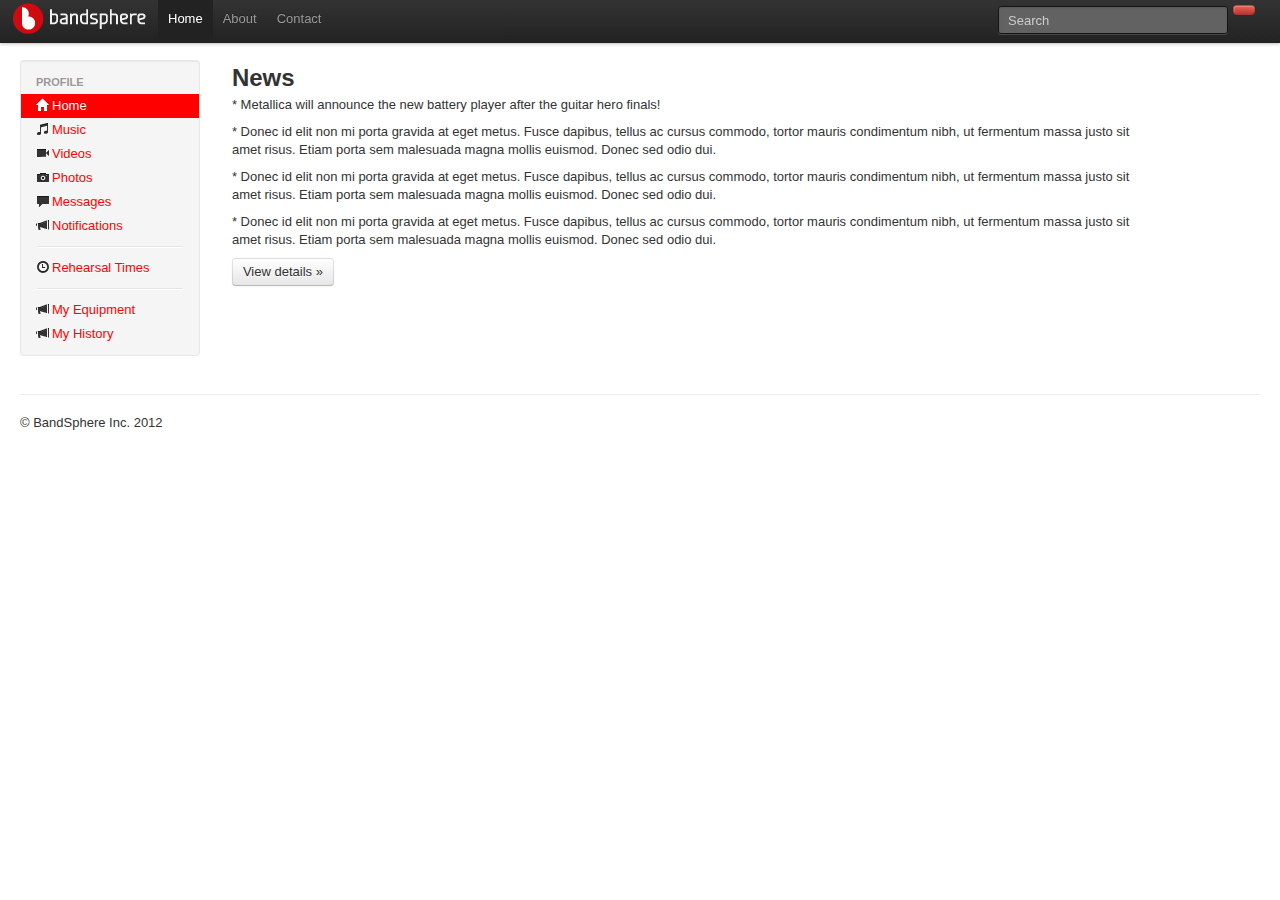
==== index.html @ f5bb539f "Initial commit" ====
<!DOCTYPE html>
<html lang="en">
	<head>
		<meta charset="utf-8">
		<title>BandSphere - User Profile</title>
		<meta name="viewport" content="width=device-width, initial-scale=1.0">
		<meta name="description" content="">
		<meta name="author" content="">
		<script src="assets/js/lib/jquery.js"></script>
		<script src="assets/js/lib/bootstrap-transition.js"></script>
		<script src="assets/js/lib/bootstrap-alert.js"></script>
		<script src="assets/js/lib/bootstrap-modal.js"></script>
		<script src="assets/js/lib/bootstrap-dropdown.js"></script>
		<script src="assets/js/lib/bootstrap-scrollspy.js"></script>
		<script src="assets/js/lib/bootstrap-tab.js"></script>
		<script src="assets/js/lib/bootstrap-tooltip.js"></script>
		<script src="assets/js/lib/bootstrap-popover.js"></script>
		<script src="assets/js/lib/bootstrap-button.js"></script>
		<script src="assets/js/lib/bootstrap-collapse.js"></script>
		<script src="assets/js/lib/bootstrap-carousel.js"></script>
		<script type='text/javascript' src="assets/js/lib/bootstrap-typeahead.js"></script>
		<script type='text/javascript' src="assets/js/lib/i18next-1.5.0.min.js"></script>
		<script type='text/javascript' src="assets/js/lib/sammy-latest.min.js"></script>
		<script type='text/javascript' src="assets/js/lib/knockout-2.1.0.js"></script>
		
		<!-- Le styles -->
		<link href="assets/css/bootstrap.css" rel="stylesheet">
		<style type="text/css">
			body {
				padding-top: 60px;
				padding-bottom: 40px;
			}
			.sidebar-nav {
				padding: 9px 0;
			}
		</style>

		<link href="assets/css/bootstrap-responsive.css" rel="stylesheet">

		<!-- Le HTML5 shim, for IE6-8 support of HTML5 elements -->
		<!--[if lt IE 9]>
		<script src="http://html5shim.googlecode.com/svn/trunk/html5.js"></script>
		<![endif]-->

		<!-- Le fav and touch icons -->
		<link rel="shortcut icon" href="assets/ico/favicon.ico">
		<link rel="apple-touch-icon-precomposed" sizes="144x144" href="assets/ico/apple-touch-icon-144-precomposed.png">
		<link rel="apple-touch-icon-precomposed" sizes="114x114" href="assets/ico/apple-touch-icon-114-precomposed.png">
		<link rel="apple-touch-icon-precomposed" sizes="72x72" href="assets/ico/apple-touch-icon-72-precomposed.png">
		<link rel="apple-touch-icon-precomposed" href="assets/ico/apple-touch-icon-57-precomposed.png">
	</head>

	<body>
		<div class="navbar navbar-fixed-top">
			<div class="navbar-inner">
				<div class="container-fluid">
					<!--- top bar elements starts-->

					<a class="btn btn-navbar" data-toggle="collapse" data-target=".nav-collapse"> <span class="icon-bar"></span> <span class="icon-bar"></span> <span class="icon-bar"></span> </a>

					<a class="brand" href="index.html"><img src="assets/img/logo-header.png"></a>

					<div class="btn-group pull-right">
						<a class="btn btn-danger dropdown-toggle" data-toggle="dropdown" data-bind="text: userName" href="#"> <i class="icon-user icon-white"></i> Username <span class="caret"></span> </a>
						<ul class="dropdown-menu">
							<li>
								<a href="#">Profile</a>
							</li>
							<li class="divider"></li>
							<li>
								<a href="#">Sign Out</a>
							</li>
						</ul>
					</div>

					<div class="nav-collapse">
						<ul class="nav">
							<li class="active">
								<a href="#">Home</a>
							</li>
							<li>
								<a href="#about">About</a>
							</li>
							<li>
								<a href="#contact">Contact</a>
							</li>
						</ul>
					</div><!--/.nav-collapse -->

					<form class="navbar-search pull-right">
						<input type="text" class="search-query" placeholder="Search">
					</form>

					<!-- top bar elements end -->

				</div>
			</div>
		</div>
		<div class="container-fluid">
			<div class="row-fluid">
				<div class="span2">
					<div class="well sidebar-nav">
						<ul class="nav nav-list">
							<li class="nav-header" data-i18n = "side.profile">
								Profile
							</li>
							<li class="active">
								<a href="#"><i class="icon-home icon-white"></i><span data-i18n = "side.home"></span></a>
							</li>
							<li>
								<a href="#"><i class="icon-music"></i><span data-i18n="side.music"></span></a>
							</li>
							<li>
								<a href="#"><i class="icon-facetime-video"></i><span data-i18n ="side.videos"></span></a>
							</li>
							<li>
								<a href="#"><i class="icon-camera"></i><span data-i18n = "side.photos"></span></a>
							</li>
							<li>
								<a href="#"><i class="icon-comment"></i><span data-i18n = "side.messages"></span></a>
							</li>
							<li>
								<a href="#"><i class="icon-bullhorn"></i><span data-i18n = "side.notifications"></span><span data-bind="visible: notificationCount() > 0">(<span data-bind="text: notificationCount"></span>)</span></a>
							</li>					
							<li class="divider"></li>
							<li>
								<a href="#"><i class="icon-time"></i><span data-i18n = "side.rehearsalTimes"></span></a>
							</li>
							<li class="divider"></li>
							<li>
								<a href="#"><i class="icon-bullhorn"></i><span data-i18n = "side.myEquipment"></span></a>
							</li>
							<li>
								<a href="#"><i class="icon-bullhorn"></i><span data-i18n = "side.myHistory"></span></a>
							</li>
						</ul>
					</div><!--/.well -->
				</div><!--/span-->
				<div class="span9">
					<div class="hero-unit" data-bind="visible: notificationCount() > 0">
							<button class="close" data-dismiss="alert">×</button>
						<h1><span class="trans" data-i18n="notification.hello"></span>, <span data-bind="text: fullName"></span>!<span data-bind="text:notificationTitle"></span></h1>
						<p data-bind="text: notificationBody">
							
						</p>
						<p>
							<a class="btn btn-danger btn-large"><span data-i18n="notification.learnMore"></span> &raquo;</a>
						</p>
					</div>
					<div class="row-fluid">
						<div class="span12">
							<h2>News</h2>
							<p>
								* Metallica will announce the new battery player after the guitar hero finals!
							</p>
							<p>
								* Donec id elit non mi porta gravida at eget metus. Fusce dapibus, tellus ac cursus commodo, tortor mauris condimentum nibh, ut fermentum massa justo sit amet risus. Etiam porta sem malesuada magna mollis euismod. Donec sed odio dui.
							</p>
							<p>
								* Donec id elit non mi porta gravida at eget metus. Fusce dapibus, tellus ac cursus commodo, tortor mauris condimentum nibh, ut fermentum massa justo sit amet risus. Etiam porta sem malesuada magna mollis euismod. Donec sed odio dui.
							</p>
							<p>
								* Donec id elit non mi porta gravida at eget metus. Fusce dapibus, tellus ac cursus commodo, tortor mauris condimentum nibh, ut fermentum massa justo sit amet risus. Etiam porta sem malesuada magna mollis euismod. Donec sed odio dui.
							</p>
							<p>
								<a class="btn" href="#">View details &raquo;</a>
							</p>
						</div><!--/span-->
					</div><!--/row-->
					<div class="row-fluid">
					</div><!--/row-->
				</div><!--/span-->
			</div><!--/row-->

			<hr>

			<footer>
				<p>
					&copy; BandSphere Inc. 2012
				</p>
			</footer>

		</div><!--/.fluid-container-->
	<script type='text/javascript' src="assets/js/bootstrap.js"></script>
	</body>
</html>
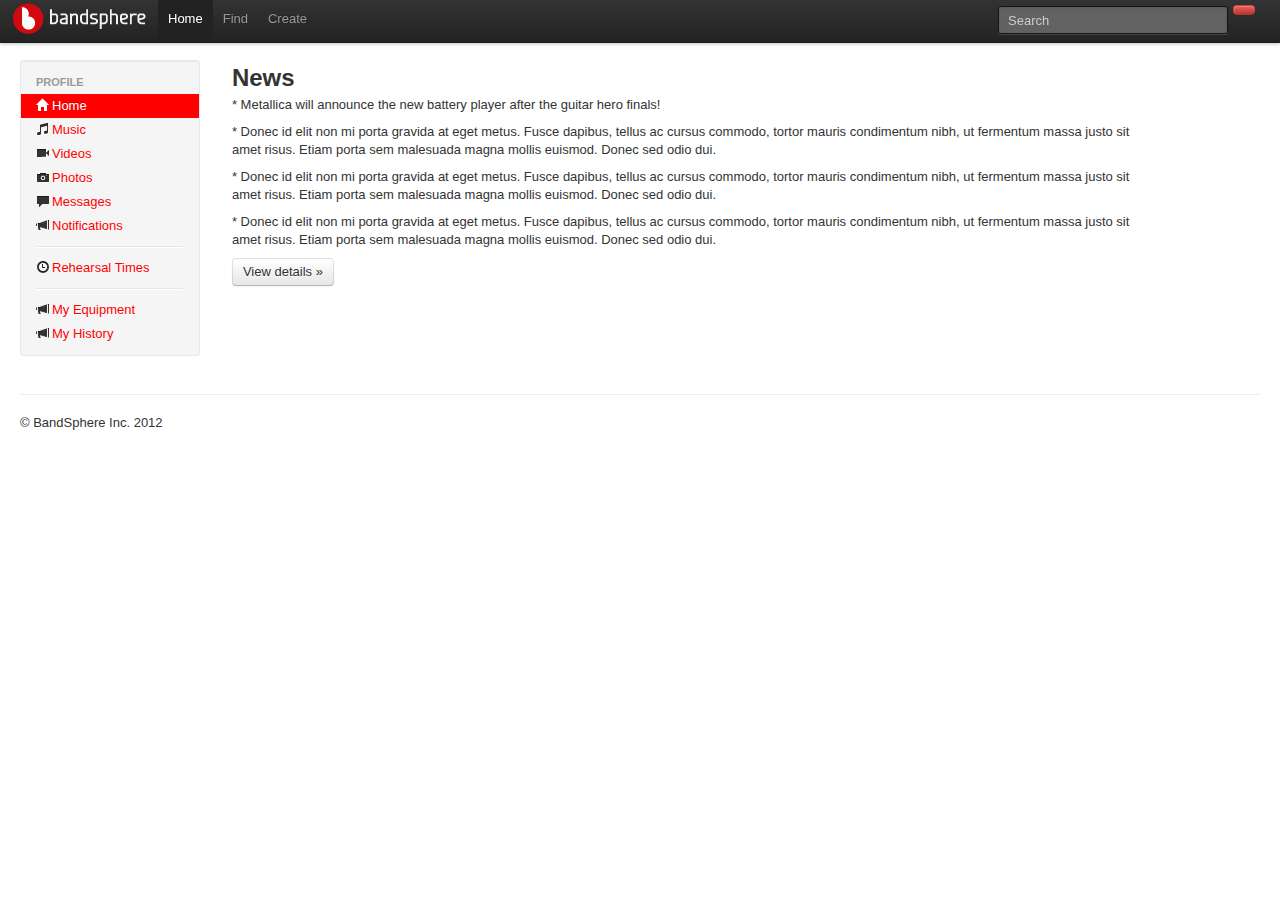
==== commit ae896e63: "add top menu items" ====
--- a/index.html
+++ b/index.html
@@ -79,10 +79,10 @@
 								<a href="#">Home</a>
 							</li>
 							<li>
-								<a href="#about">About</a>
+								<a href="#find"><span data-i18n="top.find"></span></a>
 							</li>
 							<li>
-								<a href="#contact">Contact</a>
+								<a href="#create"><span data-i18n="top.create"></span></a>
 							</li>
 						</ul>
 					</div><!--/.nav-collapse -->
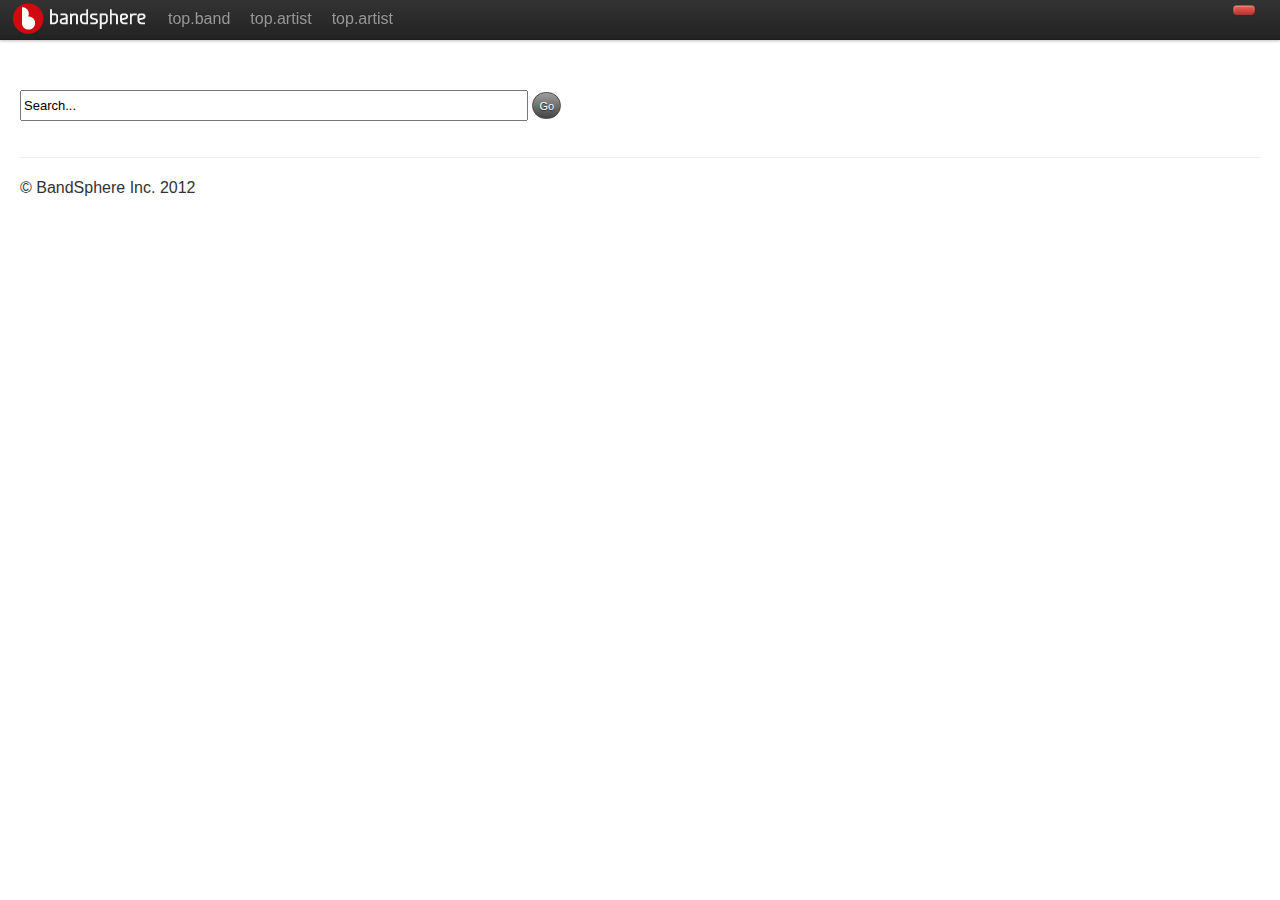
==== commit 5315d673: "add seach" ====
--- a/index.html
+++ b/index.html
@@ -2,10 +2,8 @@
 <html lang="en">
 	<head>
 		<meta charset="utf-8">
-		<title>BandSphere - User Profile</title>
+		<title>BandSphere</title>
 		<meta name="viewport" content="width=device-width, initial-scale=1.0">
-		<meta name="description" content="">
-		<meta name="author" content="">
 		<script src="assets/js/lib/jquery.js"></script>
 		<script src="assets/js/lib/bootstrap-transition.js"></script>
 		<script src="assets/js/lib/bootstrap-alert.js"></script>
@@ -22,13 +20,21 @@
 		<script type='text/javascript' src="assets/js/lib/i18next-1.5.0.min.js"></script>
 		<script type='text/javascript' src="assets/js/lib/sammy-latest.min.js"></script>
 		<script type='text/javascript' src="assets/js/lib/knockout-2.1.0.js"></script>
-		
+        <script type='text/javascript' src="assets/js/lib/jquery.isotope.min.js"></script>
+        <!--External JS-->
+        <script src="//connect.soundcloud.com/sdk.js"></script>
+
 		<!-- Le styles -->
+
 		<link href="assets/css/bootstrap.css" rel="stylesheet">
+
 		<style type="text/css">
 			body {
 				padding-top: 60px;
 				padding-bottom: 40px;
+
+                margin: 30px auto;
+                font: 100%/140% Arial, Helvetica, sans-serif;
 			}
 			.sidebar-nav {
 				padding: 9px 0;
@@ -36,7 +42,7 @@
 		</style>
 
 		<link href="assets/css/bootstrap-responsive.css" rel="stylesheet">
-
+        <link href="assets/css/bandsphere-search.css" rel="stylesheet">
 		<!-- Le HTML5 shim, for IE6-8 support of HTML5 elements -->
 		<!--[if lt IE 9]>
 		<script src="http://html5shim.googlecode.com/svn/trunk/html5.js"></script>
@@ -64,33 +70,28 @@
 						<a class="btn btn-danger dropdown-toggle" data-toggle="dropdown" data-bind="text: userName" href="#"> <i class="icon-user icon-white"></i> Username <span class="caret"></span> </a>
 						<ul class="dropdown-menu">
 							<li>
-								<a href="#">Profile</a>
+								<a href="#">user.profile</a>
 							</li>
 							<li class="divider"></li>
 							<li>
-								<a href="#">Sign Out</a>
+								<a href="#">app.signOut</a>
 							</li>
 						</ul>
 					</div>
 
 					<div class="nav-collapse">
 						<ul class="nav">
-							<li class="active">
-								<a href="#">Home</a>
+							<li>
+								<a href="#find"><span data-i18n="top.band"></span></a>
 							</li>
 							<li>
-								<a href="#find"><span data-i18n="top.find"></span></a>
+								<a href="#create"><span data-i18n="top.artist"></span></a>
 							</li>
-							<li>
-								<a href="#create"><span data-i18n="top.create"></span></a>
-							</li>
+                            <li>
+                                <a href="#create"><span data-i18n="top.artist"></span></a>
+                            </li>
 						</ul>
 					</div><!--/.nav-collapse -->
-
-					<form class="navbar-search pull-right">
-						<input type="text" class="search-query" placeholder="Search">
-					</form>
-
 					<!-- top bar elements end -->
 
 				</div>
@@ -98,78 +99,10 @@
 		</div>
 		<div class="container-fluid">
 			<div class="row-fluid">
-				<div class="span2">
-					<div class="well sidebar-nav">
-						<ul class="nav nav-list">
-							<li class="nav-header" data-i18n = "side.profile">
-								Profile
-							</li>
-							<li class="active">
-								<a href="#"><i class="icon-home icon-white"></i><span data-i18n = "side.home"></span></a>
-							</li>
-							<li>
-								<a href="#"><i class="icon-music"></i><span data-i18n="side.music"></span></a>
-							</li>
-							<li>
-								<a href="#"><i class="icon-facetime-video"></i><span data-i18n ="side.videos"></span></a>
-							</li>
-							<li>
-								<a href="#"><i class="icon-camera"></i><span data-i18n = "side.photos"></span></a>
-							</li>
-							<li>
-								<a href="#"><i class="icon-comment"></i><span data-i18n = "side.messages"></span></a>
-							</li>
-							<li>
-								<a href="#"><i class="icon-bullhorn"></i><span data-i18n = "side.notifications"></span><span data-bind="visible: notificationCount() > 0">(<span data-bind="text: notificationCount"></span>)</span></a>
-							</li>					
-							<li class="divider"></li>
-							<li>
-								<a href="#"><i class="icon-time"></i><span data-i18n = "side.rehearsalTimes"></span></a>
-							</li>
-							<li class="divider"></li>
-							<li>
-								<a href="#"><i class="icon-bullhorn"></i><span data-i18n = "side.myEquipment"></span></a>
-							</li>
-							<li>
-								<a href="#"><i class="icon-bullhorn"></i><span data-i18n = "side.myHistory"></span></a>
-							</li>
-						</ul>
-					</div><!--/.well -->
-				</div><!--/span-->
-				<div class="span9">
-					<div class="hero-unit" data-bind="visible: notificationCount() > 0">
-							<button class="close" data-dismiss="alert">×</button>
-						<h1><span class="trans" data-i18n="notification.hello"></span>, <span data-bind="text: fullName"></span>!<span data-bind="text:notificationTitle"></span></h1>
-						<p data-bind="text: notificationBody">
-							
-						</p>
-						<p>
-							<a class="btn btn-danger btn-large"><span data-i18n="notification.learnMore"></span> &raquo;</a>
-						</p>
-					</div>
-					<div class="row-fluid">
-						<div class="span12">
-							<h2>News</h2>
-							<p>
-								* Metallica will announce the new battery player after the guitar hero finals!
-							</p>
-							<p>
-								* Donec id elit non mi porta gravida at eget metus. Fusce dapibus, tellus ac cursus commodo, tortor mauris condimentum nibh, ut fermentum massa justo sit amet risus. Etiam porta sem malesuada magna mollis euismod. Donec sed odio dui.
-							</p>
-							<p>
-								* Donec id elit non mi porta gravida at eget metus. Fusce dapibus, tellus ac cursus commodo, tortor mauris condimentum nibh, ut fermentum massa justo sit amet risus. Etiam porta sem malesuada magna mollis euismod. Donec sed odio dui.
-							</p>
-							<p>
-								* Donec id elit non mi porta gravida at eget metus. Fusce dapibus, tellus ac cursus commodo, tortor mauris condimentum nibh, ut fermentum massa justo sit amet risus. Etiam porta sem malesuada magna mollis euismod. Donec sed odio dui.
-							</p>
-							<p>
-								<a class="btn" href="#">View details &raquo;</a>
-							</p>
-						</div><!--/span-->
-					</div><!--/row-->
-					<div class="row-fluid">
-					</div><!--/row-->
-				</div><!--/span-->
+                <form>
+                    <input class = 'searchform' type="input" value="Search..." onfocus="if (this.value == 'Search...') {this.value = ''}" onblur="if (this.value == '') {this.value = 'Search...';}">
+                    <input class = 'searchbutton' type="button" value="Go">
+                </form>
 			</div><!--/row-->
 
 			<hr>
--- a/assets/css/bandsphere-search.css
+++ b/assets/css/bandsphere-search.css
@@ -0,0 +1,35 @@
+
+/* search form
+-------------------------------------- */
+.searchform {
+    width: 500px;
+    height: 25px;
+    }
+.searchform:focus{
+    outline:none;
+
+    box-shadow:0 0 5px  rgba(185,74,72,187);
+}
+
+.searchform input {
+    font: normal 12px/100% Arial, Helvetica, sans-serif;
+}
+
+.searchbutton {
+    color: #fff;
+    border: solid 1px #494949;
+    font-size: 11px;
+    height: 27px;
+    width: 27px;
+    text-shadow: 0 1px 1px rgba(0,0,0,.6);
+
+    -webkit-border-radius: 2em;
+    -moz-border-radius: 2em;
+    border-radius: 2em;
+
+    background: #5f5f5f;
+    background: -webkit-gradient(linear, left top, left bottom, from(#9e9e9e), to(#454545));
+    background: -moz-linear-gradient(top,  #9e9e9e,  #454545);
+    filter:  progid:DXImageTransform.Microsoft.gradient(startColorstr='#9e9e9e', endColorstr='#454545'); /* ie7 */
+    -ms-filter:  progid:DXImageTransform.Microsoft.gradient(startColorstr='#9e9e9e', endColorstr='#454545'); /* ie8 */
+    }
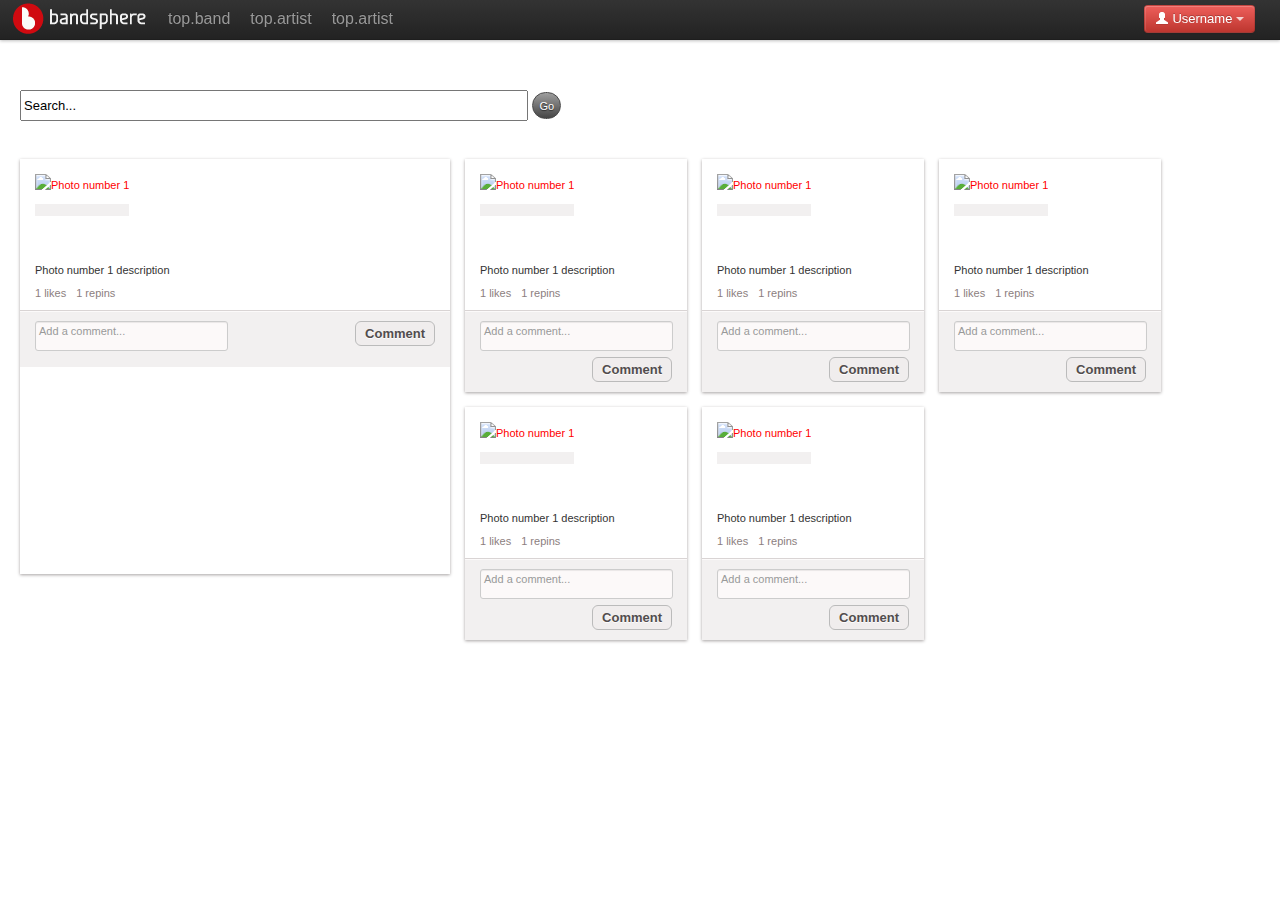
==== commit e1b19b19: "new UI changes with Isotope" ====
--- a/index.html
+++ b/index.html
@@ -26,7 +26,8 @@
 
 		<!-- Le styles -->
 
-		<link href="assets/css/bootstrap.css" rel="stylesheet">
+		<link href="assets/css/bootstrap.css" rel="stylesheet"/>
+        <link href="assets/css/isotope.css" rel="stylesheet"/>
 
 		<style type="text/css">
 			body {
@@ -43,6 +44,7 @@
 
 		<link href="assets/css/bootstrap-responsive.css" rel="stylesheet">
         <link href="assets/css/bandsphere-search.css" rel="stylesheet">
+        <link href="assets/css/pins.css" rel="stylesheet">
 		<!-- Le HTML5 shim, for IE6-8 support of HTML5 elements -->
 		<!--[if lt IE 9]>
 		<script src="http://html5shim.googlecode.com/svn/trunk/html5.js"></script>
@@ -104,16 +106,146 @@
                     <input class = 'searchbutton' type="button" value="Go">
                 </form>
 			</div><!--/row-->
-
-			<hr>
-
-			<footer>
-				<p>
-					&copy; BandSphere Inc. 2012
-				</p>
-			</footer>
-
+            <div id="container" style="margin-top: 20px">
+            <div class="pin" style="height: 400px;width: 400px" >
+                <div class="holder">
+                    <div class="actions" pin_id="1">
+                        <a href="#" class="button">Repin</a>
+                        <a href="#" class="button">Like</a>
+                        <a href="#" class="button disabled comment_tr">Comment</a>
+                    </div>
+                    <a class="image ajax" href="#" title="Photo number 1" pin_id="1">
+                        <img alt="Photo number 1" src="http://th01.deviantart.net/fs70/200H/i/2011/229/1/9/random_by_x_kou_x-d46xuvt.png">
+                    </a>
+                </div>
+                <p class="desc">Photo number 1 description</p>
+                <p class="info">
+                    <span>1 likes</span>
+                    <span>1 repins</span>
+                </p>
+                <form class="comment" method="post" action="">
+                    <input type="hidden" name="id" value="1" />
+                    <textarea placeholder="Add a comment..." maxlength="1000"></textarea>
+                    <button type="button" class="button">Comment</button>
+                </form>
+            </div>
+
+            <div class="pin">
+                <div class="holder">
+                    <div class="actions" pin_id="1">
+                        <a href="#" class="button">Repin</a>
+                        <a href="#" class="button">Like</a>
+                        <a href="#" class="button disabled comment_tr">Comment</a>
+                    </div>
+                    <a class="image ajax" href="#" title="Photo number 1" pin_id="1">
+                        <img alt="Photo number 1" src="http://th01.deviantart.net/fs70/200H/i/2011/229/1/9/random_by_x_kou_x-d46xuvt.png">
+                    </a>
+                </div>
+                <p class="desc">Photo number 1 description</p>
+                <p class="info">
+                    <span>1 likes</span>
+                    <span>1 repins</span>
+                </p>
+                <form class="comment" method="post" action="">
+                    <input type="hidden" name="id" value="1" />
+                    <textarea placeholder="Add a comment..." maxlength="1000"></textarea>
+                    <button type="button" class="button">Comment</button>
+                </form>
+            </div>
+
+            <div class="pin">
+                <div class="holder">
+                    <div class="actions" pin_id="1">
+                        <a href="#" class="button">Repin</a>
+                        <a href="#" class="button">Like</a>
+                        <a href="#" class="button disabled comment_tr">Comment</a>
+                    </div>
+                    <a class="image ajax" href="#" title="Photo number 1" pin_id="1">
+                        <img alt="Photo number 1" src="http://th01.deviantart.net/fs70/200H/i/2011/229/1/9/random_by_x_kou_x-d46xuvt.png">
+                    </a>
+                </div>
+                <p class="desc">Photo number 1 description</p>
+                <p class="info">
+                    <span>1 likes</span>
+                    <span>1 repins</span>
+                </p>
+                <form class="comment" method="post" action="">
+                    <input type="hidden" name="id" value="1" />
+                    <textarea placeholder="Add a comment..." maxlength="1000"></textarea>
+                    <button type="button" class="button">Comment</button>
+                </form>
+            </div>
+
+            <div class="pin">
+                <div class="holder">
+                    <div class="actions" pin_id="1">
+                        <a href="#" class="button">Repin</a>
+                        <a href="#" class="button">Like</a>
+                        <a href="#" class="button disabled comment_tr">Comment</a>
+                    </div>
+                    <a class="image ajax" href="#" title="Photo number 1" pin_id="1">
+                        <img alt="Photo number 1" src="http://th01.deviantart.net/fs70/200H/i/2011/229/1/9/random_by_x_kou_x-d46xuvt.png">
+                    </a>
+                </div>
+                <p class="desc">Photo number 1 description</p>
+                <p class="info">
+                    <span>1 likes</span>
+                    <span>1 repins</span>
+                </p>
+                <form class="comment" method="post" action="">
+                    <input type="hidden" name="id" value="1" />
+                    <textarea placeholder="Add a comment..." maxlength="1000"></textarea>
+                    <button type="button" class="button">Comment</button>
+                </form>
+            </div>
+
+            <div class="pin">
+                <div class="holder">
+                    <div class="actions" pin_id="1">
+                        <a href="#" class="button">Repin</a>
+                        <a href="#" class="button">Like</a>
+                        <a href="#" class="button disabled comment_tr">Comment</a>
+                    </div>
+                    <a class="image ajax" href="#" title="Photo number 1" pin_id="1">
+                        <img alt="Photo number 1" src="http://th01.deviantart.net/fs70/200H/i/2011/229/1/9/random_by_x_kou_x-d46xuvt.png">
+                    </a>
+                </div>
+                <p class="desc">Photo number 1 description</p>
+                <p class="info">
+                    <span>1 likes</span>
+                    <span>1 repins</span>
+                </p>
+                <form class="comment" method="post" action="">
+                    <input type="hidden" name="id" value="1" />
+                    <textarea placeholder="Add a comment..." maxlength="1000"></textarea>
+                    <button type="button" class="button">Comment</button>
+                </form>
+            </div>
+
+            <div class="pin">
+                <div class="holder">
+                    <div class="actions" pin_id="1">
+                        <a href="#" class="button">Repin</a>
+                        <a href="#" class="button">Like</a>
+                        <a href="#" class="button disabled comment_tr">Comment</a>
+                    </div>
+                    <a class="image ajax" href="#" title="Photo number 1" pin_id="1">
+                        <img alt="Photo number 1" src="http://th01.deviantart.net/fs70/200H/i/2011/229/1/9/random_by_x_kou_x-d46xuvt.png">
+                    </a>
+                </div>
+                <p class="desc">Photo number 1 description</p>
+                <p class="info">
+                    <span>1 likes</span>
+                    <span>1 repins</span>
+                </p>
+                <form class="comment" method="post" action="">
+                    <input type="hidden" name="id" value="1" />
+                    <textarea placeholder="Add a comment..." maxlength="1000"></textarea>
+                    <button type="button" class="button">Comment</button>
+                </form>
+            </div>
+            </div>
 		</div><!--/.fluid-container-->
-	<script type='text/javascript' src="assets/js/bootstrap.js"></script>
+	<script type='text/javascript' src="assets/js/main.js"></script>
 	</body>
 </html>
--- a/assets/css/isotope.css
+++ b/assets/css/isotope.css
@@ -0,0 +1,64 @@
+/* Start: Recommended Isotope styles */
+
+/**** Isotope Filtering ****/
+
+.isotope-item {
+    z-index: 2;
+}
+
+.isotope-hidden.isotope-item {
+    pointer-events: none;
+    z-index: 1;
+}
+
+/**** Isotope CSS3 transitions ****/
+
+.isotope,
+.isotope .isotope-item {
+    -webkit-transition-duration: 0.8s;
+    -moz-transition-duration: 0.8s;
+    -ms-transition-duration: 0.8s;
+    -o-transition-duration: 0.8s;
+    transition-duration: 0.8s;
+}
+
+.isotope {
+    -webkit-transition-property: height, width;
+    -moz-transition-property: height, width;
+    -ms-transition-property: height, width;
+    -o-transition-property: height, width;
+    transition-property: height, width;
+}
+
+.isotope .isotope-item {
+    -webkit-transition-property: -webkit-transform, opacity;
+    -moz-transition-property:    -moz-transform, opacity;
+    -ms-transition-property:     -ms-transform, opacity;
+    -o-transition-property:      -o-transform, opacity;
+    transition-property:         transform, opacity;
+}
+
+/**** disabling Isotope CSS3 transitions ****/
+
+.isotope.no-transition,
+.isotope.no-transition .isotope-item,
+.isotope .isotope-item.no-transition {
+    -webkit-transition-duration: 0s;
+    -moz-transition-duration: 0s;
+    -ms-transition-duration: 0s;
+    -o-transition-duration: 0s;
+    transition-duration: 0s;
+}
+
+/* End: Recommended Isotope styles */
+
+
+
+/* disable CSS transitions for containers with infinite scrolling*/
+.isotope.infinite-scrolling {
+    -webkit-transition: none;
+    -moz-transition: none;
+    -ms-transition: none;
+    -o-transition: none;
+    transition: none;
+}--- a/assets/css/bandsphere-search.css
+++ b/assets/css/bandsphere-search.css
@@ -31,5 +31,4 @@
     background: -webkit-gradient(linear, left top, left bottom, from(#9e9e9e), to(#454545));
     background: -moz-linear-gradient(top,  #9e9e9e,  #454545);
     filter:  progid:DXImageTransform.Microsoft.gradient(startColorstr='#9e9e9e', endColorstr='#454545'); /* ie7 */
-    -ms-filter:  progid:DXImageTransform.Microsoft.gradient(startColorstr='#9e9e9e', endColorstr='#454545'); /* ie8 */
     }
--- a/assets/css/pins.css
+++ b/assets/css/pins.css
@@ -0,0 +1,118 @@
+/* photo pins - general styles */
+.main_container {
+    margin: 0 auto;
+    padding: 10px 10px 0;
+    position: relative;
+}
+.button {
+    background-color: #F0EDED;
+    background-image: -webkit-linear-gradient(center top , #FDFAFB, #F9F7F7 50%, #F6F3F4 50%, #F0EDED);
+    background-image: -moz-linear-gradient(center top , #FDFAFB, #F9F7F7 50%, #F6F3F4 50%, #F0EDED);
+    background-image: linear-gradient(center top , #FDFAFB, #F9F7F7 50%, #F6F3F4 50%, #F0EDED);
+    border: 1px solid #BBBBBB;
+    border-radius: 6px 6px 6px 6px;
+    color: #524D4D;
+    cursor: pointer;
+    display: inline-block;
+    float: right;
+    font-weight: bold;
+    line-height: 1em;
+    margin: 0;
+    padding: 5px 9px;
+    text-align: center;
+    text-shadow: 0 1px rgba(255, 255, 255, 0.9);
+
+    -webkit-transition: all 0.2s ease-in-out 0s;
+    -moz-transition: all 0.2s ease-in-out 0s;
+    -ms-transition: all 0.2s ease-in-out 0s;
+    -o-transition: all 0.2s ease-in-out 0s;
+    transition: all 0.2s ease-in-out 0s;
+}
+.button:hover {
+    box-shadow: 0 1px rgba(255, 255, 255, 0.35) inset, 0 0 0 1px rgba(140, 126, 126, 0.5), 0 1px 2px rgba(35, 24, 24, 0.75);
+}
+.button.disabled, .button[disabled] {
+    background: none repeat scroll 0 0 #F2F0F0;
+    border-color: #D1CDCD;
+    color: #D1CDCD;
+    cursor: default;
+    text-shadow: 0 -1px rgba(34, 25, 25, 0.01);
+}
+
+/* single pin styles */
+.pin {
+    background-color: #FFFFFF;
+    box-shadow: 0 1px 3px rgba(34, 25, 25, 0.4);
+    float: left;
+    font-size: 11px;
+    margin: 0 15px 15px 0;
+    padding: 15px 15px 0;
+    position: relative;
+    width: 192px;
+}
+.pin .holder {
+    position: relative;
+}
+.pin .actions {
+    left: -8px;
+    position: absolute;
+    top: -8px;
+    z-index: 3;
+}
+.pin .actions a {
+    clear: none;
+    display: none;
+    float: left;
+    margin: 0 5px 0 0;
+}
+.pin:hover .actions a {
+    display: block;
+}
+.pin .image {
+    background-color: #F2F0F0;
+    text-decoration: none;
+}
+.pin .image img {
+    max-width: 192px;
+    min-height: 75px;
+    opacity: 1;
+}
+.pin .desc {
+    margin: 10px 0 5px;
+    overflow: hidden;
+    word-wrap: break-word;
+}
+.pin .info {
+    color: #8C7E7E;
+    line-height: 1.35em;
+    margin: 0 0 0.8em;
+    overflow: hidden;
+}
+.pin .info span {
+    float: left;
+    margin-right: 10px;
+}
+.comment {
+    background-color: #F2F0F0;
+    border-top: 1px solid #D9D4D4;
+    box-shadow: 0 1px #FCFAFA inset;
+    margin: 0 -15px;
+    overflow: hidden;
+    padding: 10px 15px;
+}
+.comment textarea {
+    background-color: #FCF9F9;
+    border: 1px solid #CCCCCC;
+    color: #8C7E7E;
+    font-size: 11px;
+    height: 21px;
+    line-height: 1em;
+    margin-bottom: 6px;
+    padding: 4px 3px 3px;
+    resize: none;
+    width: 185px;
+}
+.comment textarea:focus {
+    background-color: #FFFFFF;
+    box-shadow: 0 1px 1px rgba(34, 29, 29, 0.1) inset;
+}
